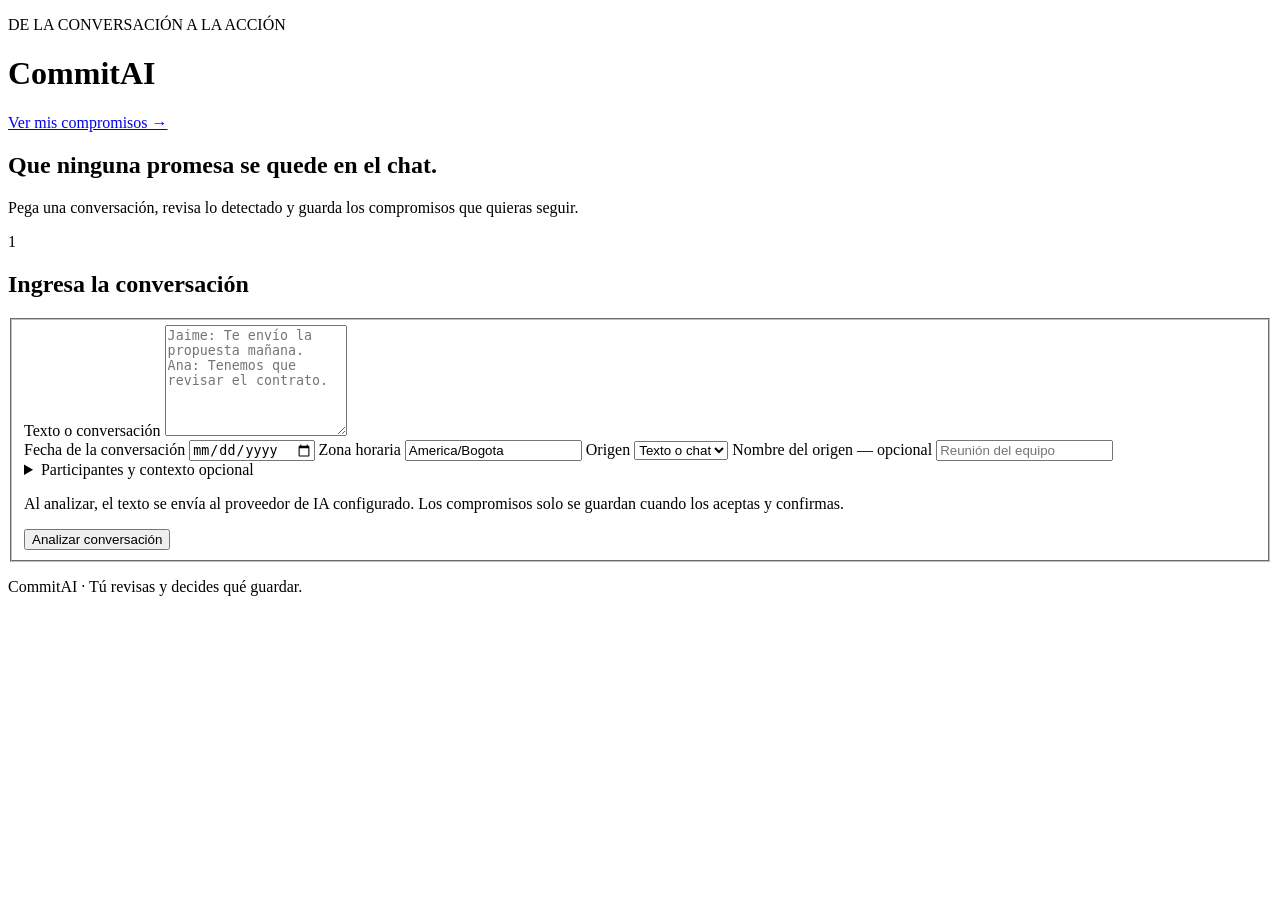
==== frontend/index.html @ 3a309d70 "Implementar MVP de CommitAI" ====
<!DOCTYPE html>
<html lang="es">
<head>
  <meta charset="UTF-8">
  <meta name="viewport" content="width=device-width, initial-scale=1">
  <title>CommitAI | Revisar compromisos</title>
  <link rel="stylesheet" href="/assets/styles.css">
  <script type="module" src="/assets/app.js"></script>
</head>
<body>
  <header class="header">
    <div>
      <p class="eyebrow">DE LA CONVERSACIÓN A LA ACCIÓN</p>
      <h1>Commit<span>AI</span></h1>
    </div>
    <a class="badge" href="/dashboard">Ver mis compromisos →</a>
  </header>

  <main>
    <section class="intro">
      <h2>Que ninguna promesa se quede en el chat.</h2>
      <p>
        Pega una conversación, revisa lo detectado y guarda
        los compromisos que quieras seguir.
      </p>
    </section>

    <section class="panel">
      <div class="section-heading">
        <span class="step">1</span>
        <h2>Ingresa la conversación</h2>
      </div>

      <form id="analysis-form">
        <fieldset id="input-fields">
          <label for="text">Texto o conversación</label>
          <textarea
            id="text"
            rows="7"
            maxlength="20000"
            required
            placeholder="Jaime: Te envío la propuesta mañana.&#10;Ana: Tenemos que revisar el contrato."
          ></textarea>

          <div class="grid">
            <label>
              Fecha de la conversación
              <input id="reference-date" type="date" required>
            </label>

            <label>
              Zona horaria
              <input id="timezone" value="America/Bogota" required>
            </label>

            <label>
              Origen
              <select id="source-kind">
                <option value="text">Texto o chat</option>
                <option value="email">Correo</option>
                <option value="meeting">Reunión</option>
                <option value="other">Otro</option>
              </select>
            </label>

            <label>
              Nombre del origen — opcional
              <input
                id="source-label"
                maxlength="500"
                placeholder="Reunión del equipo"
              >
            </label>
          </div>

          <details>
            <summary>Participantes y contexto opcional</summary>

            <div class="grid">
              <label>
                Participantes, separados por comas
                <input id="participants" placeholder="Jaime, Ana">
              </label>

              <label>
                Hablante principal
                <input id="speaker" maxlength="200" placeholder="Jaime">
              </label>

              <label>
                Destinatario principal
                <input id="addressee" maxlength="200" placeholder="Ana">
              </label>
            </div>

            <p class="hint">
              En conversaciones con varios hablantes, conserva sus nombres
              delante de cada mensaje. La lista de participantes no determina
              quién dice “yo”.
            </p>
          </details>

          <p class="hint">
            Al analizar, el texto se envía al proveedor de IA configurado.
            Los compromisos solo se guardan cuando los aceptas y confirmas.
          </p>

          <button id="analyze-button" type="submit">
            Analizar conversación
          </button>
        </fieldset>
      </form>
    </section>

    <p id="message" class="message" role="status" aria-live="polite"></p>

    <section id="review-section" class="panel" hidden>
      <div class="section-heading">
        <span class="step">2</span>
        <div>
          <h2>Revisa antes de guardar</h2>
          <p class="hint">
            Corrige los campos y marca los compromisos que quieras guardar.
            Los que dejes sin marcar no se guardarán.
            También puedes seleccionar compromisos incompletos.
          </p>
        </div>
      </div>

      <fieldset id="review-fields">
        <div id="candidate-list"></div>
      </fieldset>
    </section>

    <section id="save-section" class="save-bar" hidden>
      <p id="selection-summary"></p>
      <button id="save-button" type="button">
        Guardar seleccionados
      </button>
    </section>

    <section id="saved-section" class="panel" hidden>
      <div class="section-heading">
        <span class="step">✓</span>
        <h2>Compromisos guardados</h2>
      </div>
      <ul id="saved-list"></ul>
      <p class="hint">
        Estos registros ya están en la base de datos.
        <a href="/dashboard">Abrir el dashboard de seguimiento →</a>
      </p>
    </section>
  </main>

  <footer>CommitAI · Tú revisas y decides qué guardar.</footer>
</body>
</html>
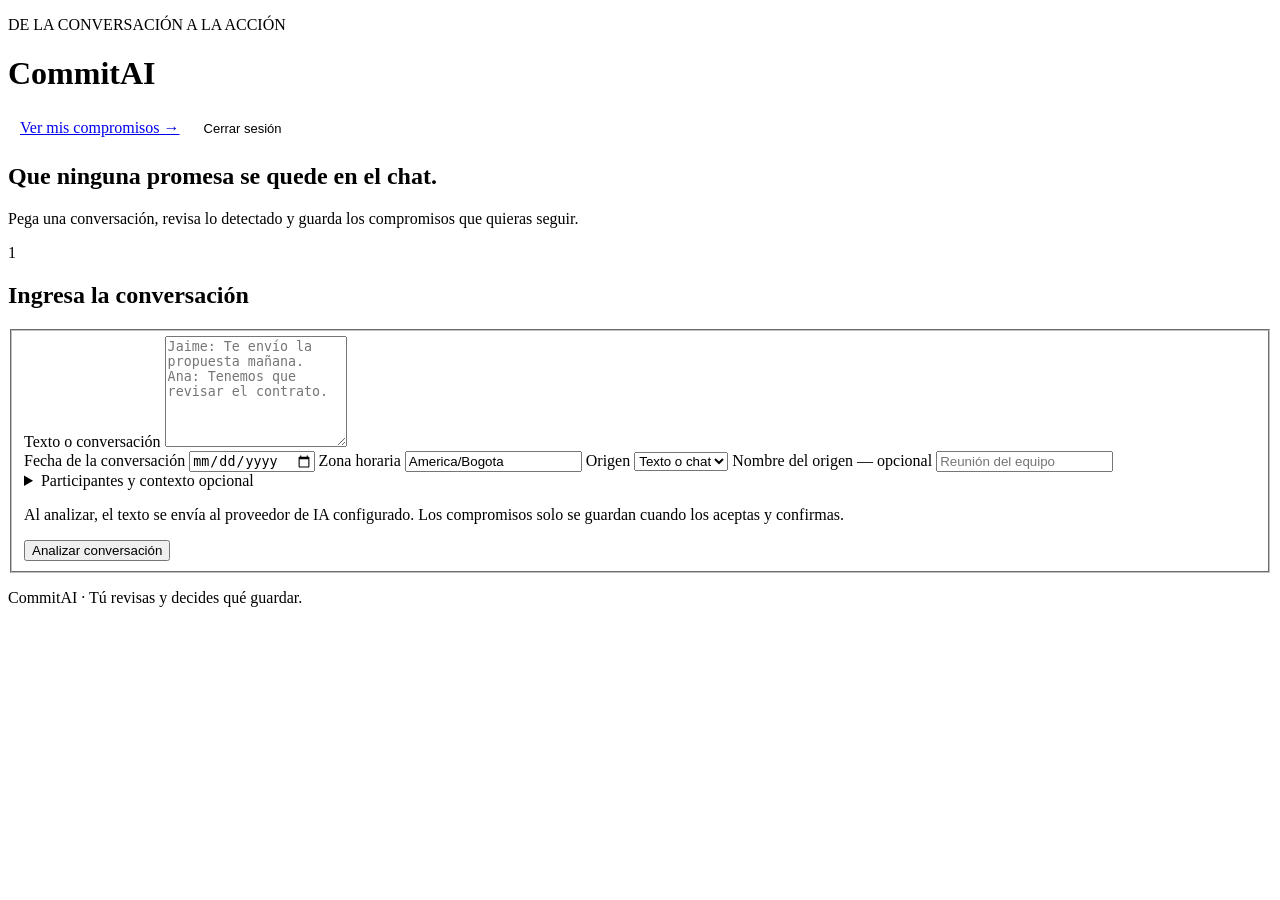
==== commit 1c55ef4e: "Se agrega autenticacion" ====
--- a/frontend/index.html
+++ b/frontend/index.html
@@ -13,7 +13,11 @@
       <p class="eyebrow">DE LA CONVERSACIÓN A LA ACCIÓN</p>
       <h1>Commit<span>AI</span></h1>
     </div>
-    <a class="badge" href="/dashboard">Ver mis compromisos →</a>
+    <div style="display: flex; align-items: center; gap: 12px;">
+      <span id="user-email" class="hint" style="font-weight: 500;"></span>
+      <a class="badge" href="/dashboard">Ver mis compromisos →</a>
+      <button id="logout-btn" type="button" style="background: transparent; color: var(--muted); border: 1px solid var(--border); padding: 7px 12px; font-size: 13px; border-radius: 8px;">Cerrar sesión</button>
+    </div>
   </header>
 
   <main>
